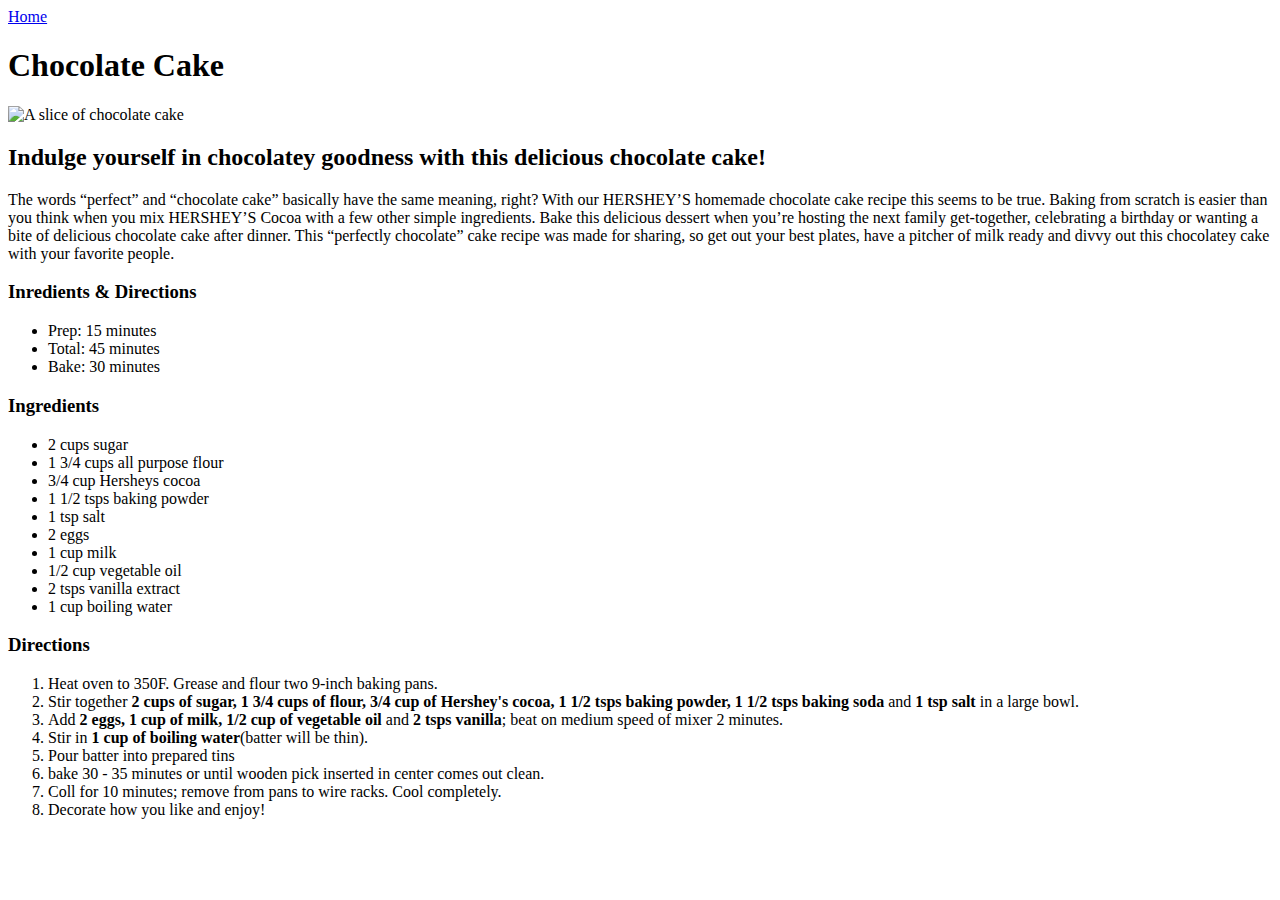
==== recipes/chocolate-cake.html @ a2f029fb "Complete recipes" ====
<!DOCTYPE html>
<html lang="en">
<head>
    <meta charset="UTF-8">
    <meta name="viewport" content="width=device-width, initial-scale=1.0">
    <title>Chocolate Cake Recipe</title>
</head>
<body>
    <a href="../index.html">Home</a>
    <h1>Chocolate Cake</h1>
    <img src="https://www.hersheyland.com/content/dam/hersheyland/en-us/recipes/recipe-images/2-hersheys-perfectly-chocolate-chocolate-cake-recipe-hero.jpg?im=Resize=(720)" alt="A slice of chocolate cake" width="500px" height="300px"  />
    <h2>Indulge yourself in chocolatey goodness with this delicious chocolate cake!</h2>
    <p>The words “perfect” and “chocolate cake” basically have the same meaning, right? With our HERSHEY’S homemade chocolate cake recipe this seems to be true. Baking from scratch is easier than you think when you mix HERSHEY’S Cocoa with a few other simple ingredients. Bake this delicious dessert when you’re hosting the next family get-together, celebrating a birthday or wanting a bite of delicious chocolate cake after dinner. This “perfectly chocolate” cake recipe was made for sharing, so get out your best plates, have a pitcher of milk ready and divvy out this chocolatey cake with your favorite people.</p>
    <h3>Inredients & Directions</h3>
    <ul>
    <li>Prep: 15 minutes</li>
    <li>Total: 45 minutes</li>
    <li>Bake: 30 minutes</li>
    </ul>
    <h3>Ingredients</h3>
    <ul>
    <li>2 cups sugar</li>
    <li>1 3/4 cups all purpose flour</li>
    <li>3/4 cup Hersheys cocoa</li>
    <li>1 1/2 tsps baking powder</li>
    <li>1 tsp salt</li>
    <li>2 eggs</li>
    <li>1 cup milk</li>
    <li>1/2 cup vegetable oil</li>
    <li>2 tsps vanilla extract</li>
    <li>1 cup boiling water</li>
    </ul>
    <h3>Directions</h3>
    <ol>
    <li>Heat oven to 350F. Grease and flour two 9-inch baking pans.</li>
    <li>Stir together <strong>2 cups of sugar, 1 3/4 cups of flour, 3/4 cup of Hershey's cocoa, 1 1/2 tsps baking powder, 1 1/2 tsps baking soda</strong> and <strong>1 tsp salt</strong> in a large bowl.</li>
    <li>Add <strong>2 eggs, 1 cup of milk, 1/2 cup of vegetable oil</strong> and <strong>2 tsps vanilla</strong>; beat on medium speed of mixer 2 minutes.</li>
    <li>Stir in <strong>1 cup of boiling water</strong>(batter will be thin).</li>
    <li>Pour batter into prepared tins</li>
    <li>bake 30 - 35 minutes or until wooden pick inserted in center comes out clean.</li>
    <li>Coll for 10 minutes; remove from pans to wire racks. Cool completely.</li>
    <li>Decorate how you like and enjoy!</li>
    </ol>
</body>
</html>
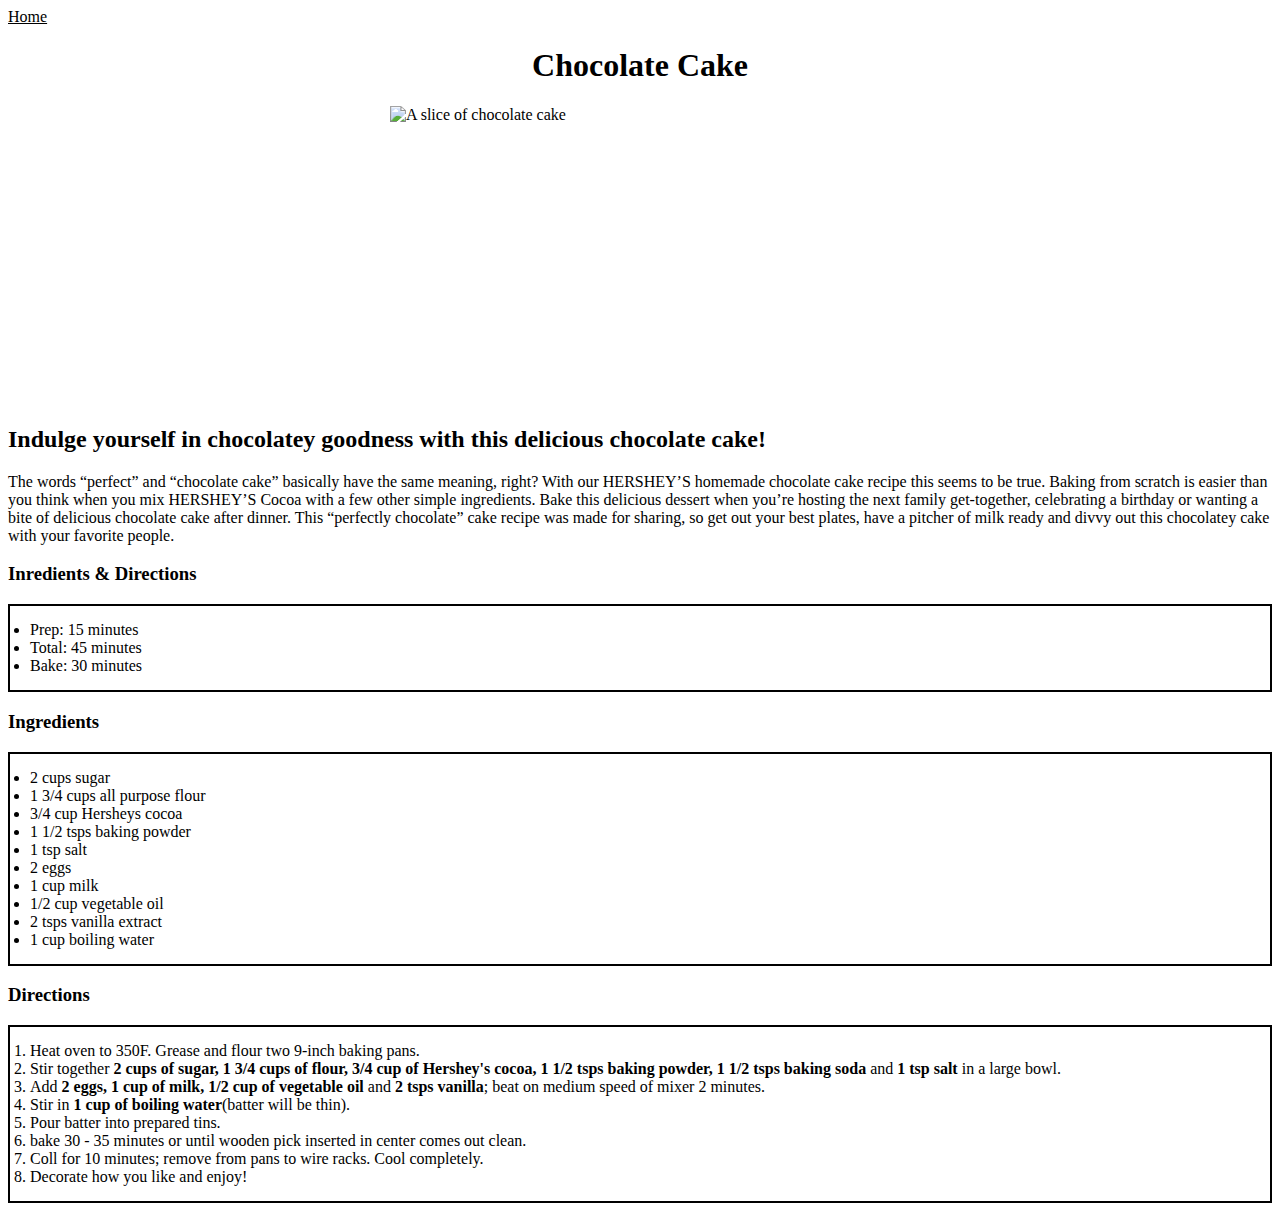
==== commit 14b8274b: "added some boxes to recipes and centred images" ====
--- a/recipes/chocolate-cake.html
+++ b/recipes/chocolate-cake.html
@@ -4,11 +4,13 @@
     <meta charset="UTF-8">
     <meta name="viewport" content="width=device-width, initial-scale=1.0">
     <title>Chocolate Cake Recipe</title>
+    <link href="styles.css" rel="stylesheet">
 </head>
 <body>
     <a href="../index.html">Home</a>
     <h1>Chocolate Cake</h1>
-    <img src="https://www.hersheyland.com/content/dam/hersheyland/en-us/recipes/recipe-images/2-hersheys-perfectly-chocolate-chocolate-cake-recipe-hero.jpg?im=Resize=(720)" alt="A slice of chocolate cake" width="500px" height="300px"  />
+    <div>
+    <img src="https://www.hersheyland.com/content/dam/hersheyland/en-us/recipes/recipe-images/2-hersheys-perfectly-chocolate-chocolate-cake-recipe-hero.jpg?im=Resize=(720)" alt="A slice of chocolate cake" width="500px" height="300px" class="img"  /></div>
     <h2>Indulge yourself in chocolatey goodness with this delicious chocolate cake!</h2>
     <p>The words “perfect” and “chocolate cake” basically have the same meaning, right? With our HERSHEY’S homemade chocolate cake recipe this seems to be true. Baking from scratch is easier than you think when you mix HERSHEY’S Cocoa with a few other simple ingredients. Bake this delicious dessert when you’re hosting the next family get-together, celebrating a birthday or wanting a bite of delicious chocolate cake after dinner. This “perfectly chocolate” cake recipe was made for sharing, so get out your best plates, have a pitcher of milk ready and divvy out this chocolatey cake with your favorite people.</p>
     <h3>Inredients & Directions</h3>
@@ -36,7 +38,7 @@
     <li>Stir together <strong>2 cups of sugar, 1 3/4 cups of flour, 3/4 cup of Hershey's cocoa, 1 1/2 tsps baking powder, 1 1/2 tsps baking soda</strong> and <strong>1 tsp salt</strong> in a large bowl.</li>
     <li>Add <strong>2 eggs, 1 cup of milk, 1/2 cup of vegetable oil</strong> and <strong>2 tsps vanilla</strong>; beat on medium speed of mixer 2 minutes.</li>
     <li>Stir in <strong>1 cup of boiling water</strong>(batter will be thin).</li>
-    <li>Pour batter into prepared tins</li>
+    <li>Pour batter into prepared tins.</li>
     <li>bake 30 - 35 minutes or until wooden pick inserted in center comes out clean.</li>
     <li>Coll for 10 minutes; remove from pans to wire racks. Cool completely.</li>
     <li>Decorate how you like and enjoy!</li>
--- a/recipes/styles.css
+++ b/recipes/styles.css
@@ -0,0 +1,22 @@
+h1 {
+    font-family: Times New Roman;
+    text-align: center;
+   
+}
+body {
+    background-color:white;
+}
+a {
+    color: black;
+}
+ul, ol {
+    box-sizing:content-box;
+    background-color:white;
+    border: 2px solid black;
+    padding: 15px 20px;
+    }
+    
+    .img {
+        display: block;
+        margin: 0 auto;
+    }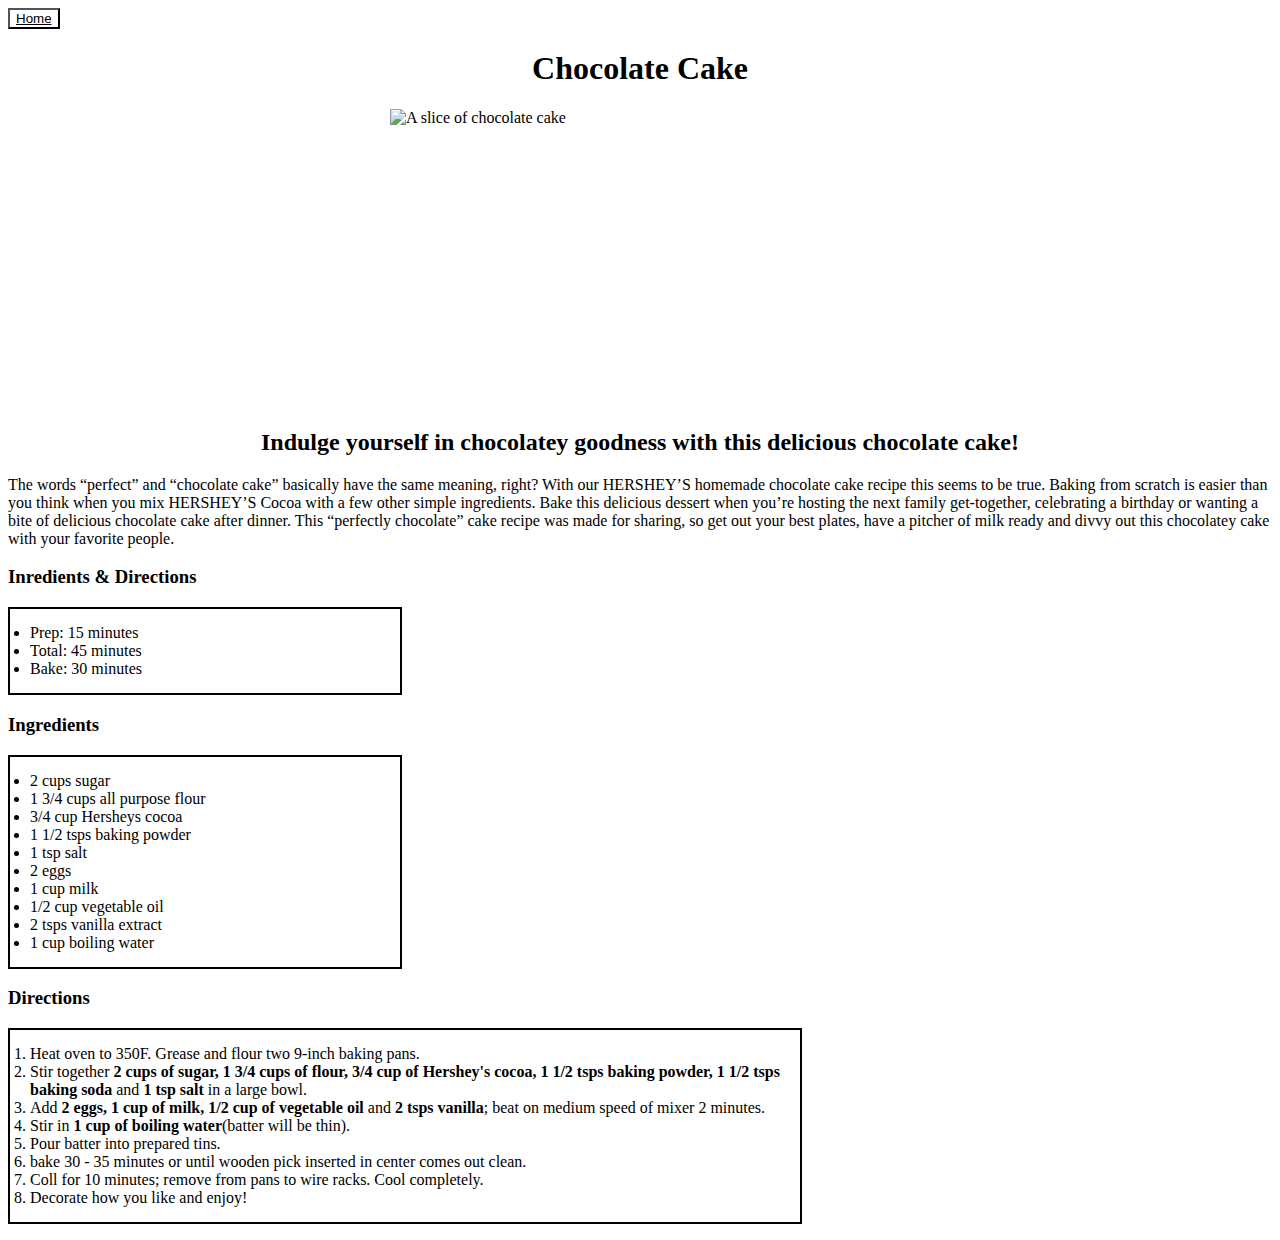
==== commit aa25db24: "changed image and font family. Also edited boxes on index page" ====
--- a/recipes/chocolate-cake.html
+++ b/recipes/chocolate-cake.html
@@ -7,7 +7,7 @@
     <link href="styles.css" rel="stylesheet">
 </head>
 <body>
-    <a href="../index.html">Home</a>
+   <button><a href="../index.html">Home</a></button>
     <h1>Chocolate Cake</h1>
     <div>
     <img src="https://www.hersheyland.com/content/dam/hersheyland/en-us/recipes/recipe-images/2-hersheys-perfectly-chocolate-chocolate-cake-recipe-hero.jpg?im=Resize=(720)" alt="A slice of chocolate cake" width="500px" height="300px" class="img"  /></div>
--- a/recipes/styles.css
+++ b/recipes/styles.css
@@ -1,6 +1,7 @@
 h1 {
-    font-family: Times New Roman;
+    font-family: papyrus;
     text-align: center;
+    
    
 }
 body {
@@ -8,15 +9,36 @@
 }
 a {
     color: black;
+
 }
 ul, ol {
     box-sizing:content-box;
     background-color:white;
     border: 2px solid black;
     padding: 15px 20px;
+    
+    }
+
+    ul {
+width: 350px;
+    }
+
+    ol {
+        width: 750px;
     }
     
     .img {
         display: block;
         margin: 0 auto;
-    }+    }
+
+    button {
+     background-color: white;
+     
+    }
+
+    h2 {
+        text-align: center;
+    }
+
+   
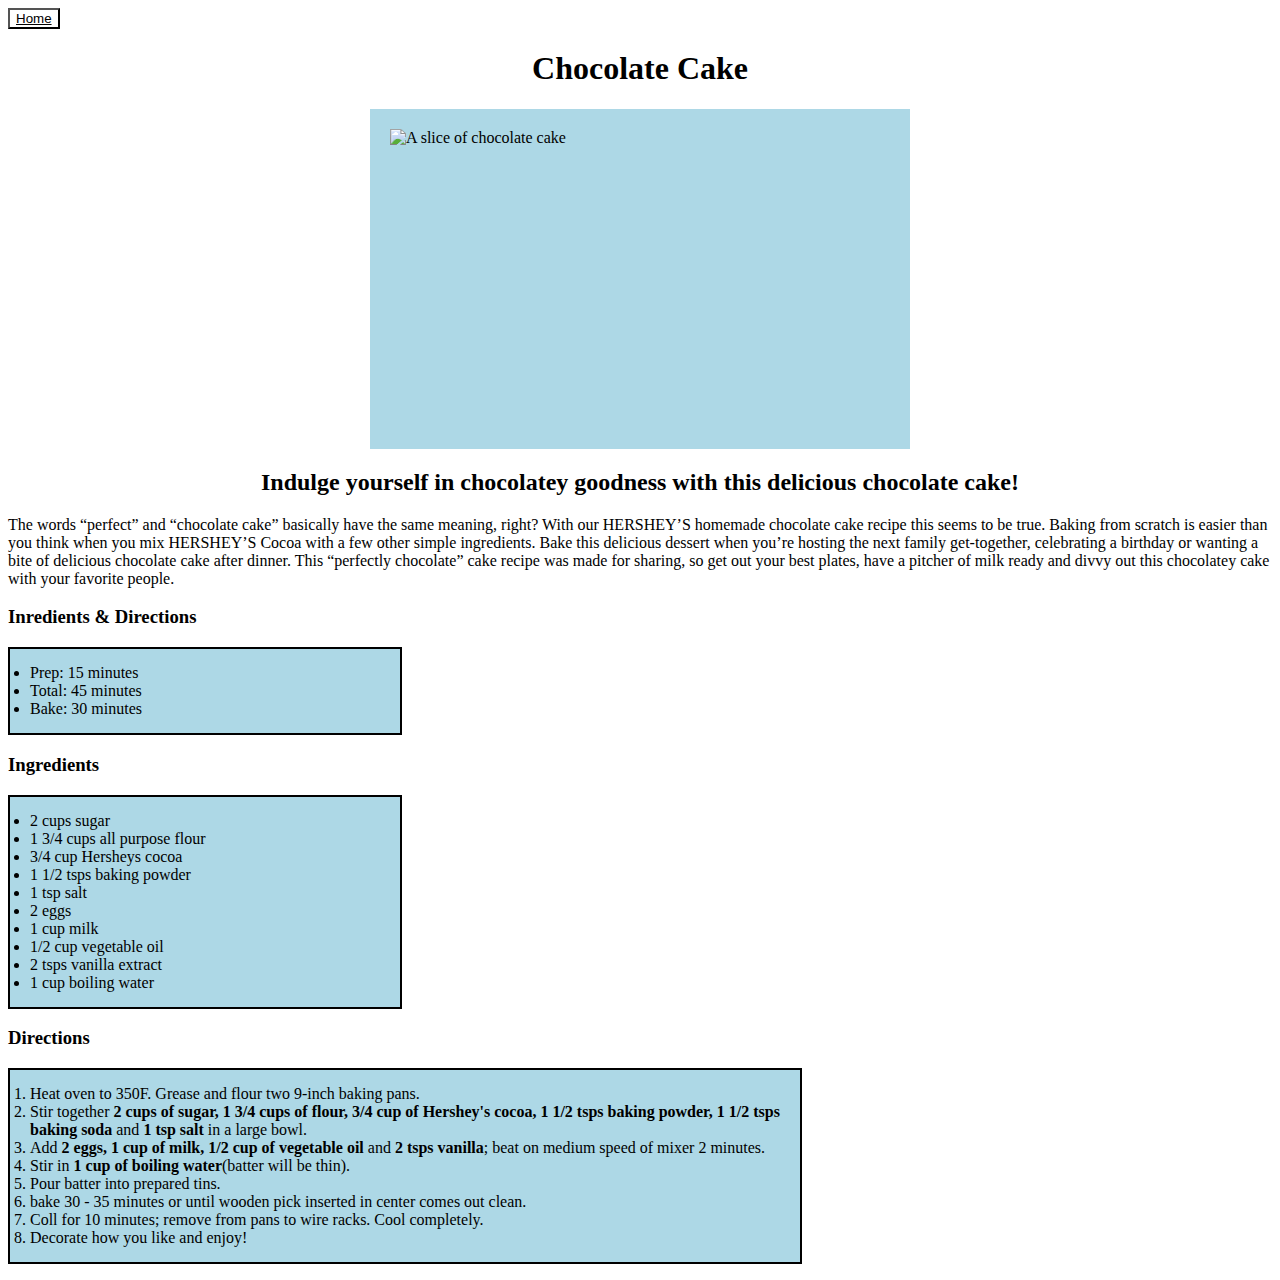
==== commit bf01a141: "added bordered and background colors to recipe pages" ====
--- a/recipes/chocolate-cake.html
+++ b/recipes/chocolate-cake.html
@@ -10,17 +10,17 @@
    <button><a href="../index.html">Home</a></button>
     <h1>Chocolate Cake</h1>
     <div>
-    <img src="https://www.hersheyland.com/content/dam/hersheyland/en-us/recipes/recipe-images/2-hersheys-perfectly-chocolate-chocolate-cake-recipe-hero.jpg?im=Resize=(720)" alt="A slice of chocolate cake" width="500px" height="300px" class="img"  /></div>
+    <img src="https://www.hersheyland.com/content/dam/hersheyland/en-us/recipes/recipe-images/2-hersheys-perfectly-chocolate-chocolate-cake-recipe-hero.jpg?im=Resize=(720)" alt="A slice of chocolate cake" width="500px" height="300px" class="img cake1"  /></div>
     <h2>Indulge yourself in chocolatey goodness with this delicious chocolate cake!</h2>
     <p>The words “perfect” and “chocolate cake” basically have the same meaning, right? With our HERSHEY’S homemade chocolate cake recipe this seems to be true. Baking from scratch is easier than you think when you mix HERSHEY’S Cocoa with a few other simple ingredients. Bake this delicious dessert when you’re hosting the next family get-together, celebrating a birthday or wanting a bite of delicious chocolate cake after dinner. This “perfectly chocolate” cake recipe was made for sharing, so get out your best plates, have a pitcher of milk ready and divvy out this chocolatey cake with your favorite people.</p>
     <h3>Inredients & Directions</h3>
-    <ul>
+    <ul class="chocolate">
     <li>Prep: 15 minutes</li>
     <li>Total: 45 minutes</li>
     <li>Bake: 30 minutes</li>
     </ul>
     <h3>Ingredients</h3>
-    <ul>
+    <ul class="chocolate">
     <li>2 cups sugar</li>
     <li>1 3/4 cups all purpose flour</li>
     <li>3/4 cup Hersheys cocoa</li>
@@ -33,7 +33,7 @@
     <li>1 cup boiling water</li>
     </ul>
     <h3>Directions</h3>
-    <ol>
+    <ol class="chocolate">
     <li>Heat oven to 350F. Grease and flour two 9-inch baking pans.</li>
     <li>Stir together <strong>2 cups of sugar, 1 3/4 cups of flour, 3/4 cup of Hershey's cocoa, 1 1/2 tsps baking powder, 1 1/2 tsps baking soda</strong> and <strong>1 tsp salt</strong> in a large bowl.</li>
     <li>Add <strong>2 eggs, 1 cup of milk, 1/2 cup of vegetable oil</strong> and <strong>2 tsps vanilla</strong>; beat on medium speed of mixer 2 minutes.</li>
--- a/recipes/styles.css
+++ b/recipes/styles.css
@@ -40,5 +40,26 @@
     h2 {
         text-align: center;
     }
+    .chocolate {
+       background-color: lightblue; 
+    }
+    .mango {
+        background-color: lightseagreen;
+    }
+    .victoria {
+        background-color: mistyrose;
+    }
+    .cake1 {
+        padding: 20px;
+        background-color: lightblue;
+    }
+    .cake2 {
+        padding: 20px;
+        background-color: lightseagreen;
+    }
+    .cake3 {
+        padding: 20px;
+        background-color: mistyrose;
+    }
 
    
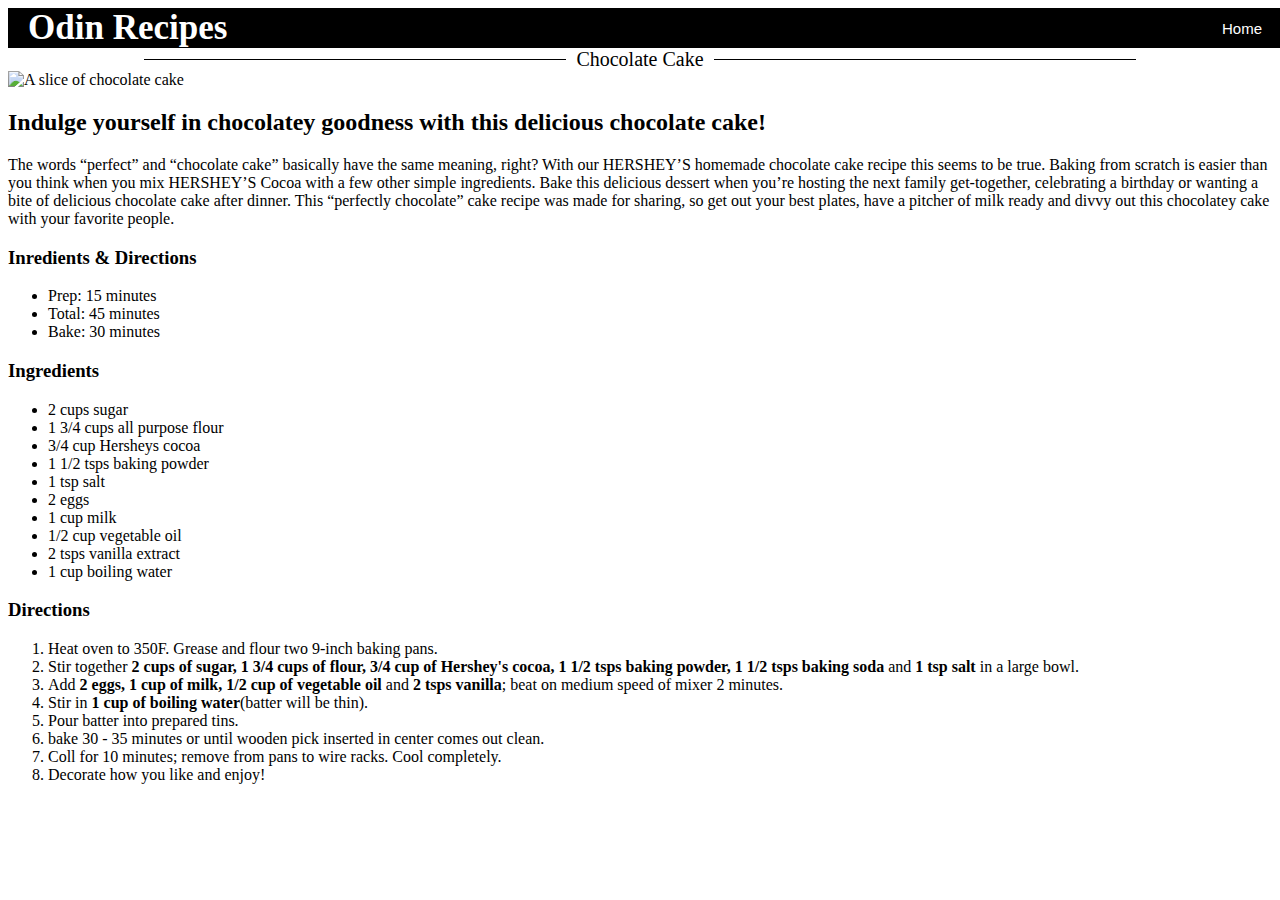
==== commit b86e8e09: "added header to recipe pages" ====
--- a/recipes/chocolate-cake.html
+++ b/recipes/chocolate-cake.html
@@ -6,11 +6,19 @@
     <title>Chocolate Cake Recipe</title>
     <link href="styles.css" rel="stylesheet">
 </head>
+
 <body>
-   <button><a href="../index.html">Home</a></button>
-    <h1>Chocolate Cake</h1>
+<h1>Odin Recipes
+        <div class=container><a href="../index.html">Home</a>
+            
+            </div>
+    </h1>
+
+    <div class="line-container">Chocolate Cake</div>
+
+
     <div>
-    <img src="https://www.hersheyland.com/content/dam/hersheyland/en-us/recipes/recipe-images/2-hersheys-perfectly-chocolate-chocolate-cake-recipe-hero.jpg?im=Resize=(720)" alt="A slice of chocolate cake" width="500px" height="300px" class="img cake1"  /></div>
+    <img src="https://images.unsplash.com/photo-1578985545062-69928b1d9587?q=80&w=789&auto=format&fit=crop&ixlib=rb-4.0.3&ixid=M3wxMjA3fDB8MHxwaG90by1wYWdlfHx8fGVufDB8fHx8fA%3D%3D" alt="A slice of chocolate cake" width="500px" height="300px" class="img cake1"  /></div>
     <h2>Indulge yourself in chocolatey goodness with this delicious chocolate cake!</h2>
     <p>The words “perfect” and “chocolate cake” basically have the same meaning, right? With our HERSHEY’S homemade chocolate cake recipe this seems to be true. Baking from scratch is easier than you think when you mix HERSHEY’S Cocoa with a few other simple ingredients. Bake this delicious dessert when you’re hosting the next family get-together, celebrating a birthday or wanting a bite of delicious chocolate cake after dinner. This “perfectly chocolate” cake recipe was made for sharing, so get out your best plates, have a pitcher of milk ready and divvy out this chocolatey cake with your favorite people.</p>
     <h3>Inredients & Directions</h3>
--- a/recipes/styles.css
+++ b/recipes/styles.css
@@ -1,65 +1,45 @@
 h1 {
-    font-family: papyrus;
+    text-align: left;
+    font-family: garamond; 
+    color: white;
+    background-color: black;
+    width: 100%;
+    margin: 0;
+    display: flex;
+    font-size: 35px;
+    align-items: center;
+    justify-content: space-between;
+    padding-left: 20px;
+  }
+  .container {
+    display: flex;
+    justify-content: flex-end;
+    gap: 20px;
+}
+  a {
+    color: white;
+    text-decoration: none;
+    font-family: sans-serif;
+    font-weight: 100;
+    font-size: 15px;
+    padding-right: 30px;
+}
+
+.line-container {
+    display: flex;
     text-align: center;
+    font-size: 20px;
+    align-items: center;
+    width: 80%;
+    margin: 0 auto;
+    justify-content: center;
+}
+
+.line-container::before, .line-container::after {
+    content: "";
+    border-bottom: 1px solid black;
+    flex-grow: 1;
+    margin: 0 10px;
     
+}
    
-}
-body {
-    background-color:white;
-}
-a {
-    color: black;
-
-}
-ul, ol {
-    box-sizing:content-box;
-    background-color:white;
-    border: 2px solid black;
-    padding: 15px 20px;
-    
-    }
-
-    ul {
-width: 350px;
-    }
-
-    ol {
-        width: 750px;
-    }
-    
-    .img {
-        display: block;
-        margin: 0 auto;
-    }
-
-    button {
-     background-color: white;
-     
-    }
-
-    h2 {
-        text-align: center;
-    }
-    .chocolate {
-       background-color: lightblue; 
-    }
-    .mango {
-        background-color: lightseagreen;
-    }
-    .victoria {
-        background-color: mistyrose;
-    }
-    .cake1 {
-        padding: 20px;
-        background-color: lightblue;
-    }
-    .cake2 {
-        padding: 20px;
-        background-color: lightseagreen;
-    }
-    .cake3 {
-        padding: 20px;
-        background-color: mistyrose;
-    }
-
-   
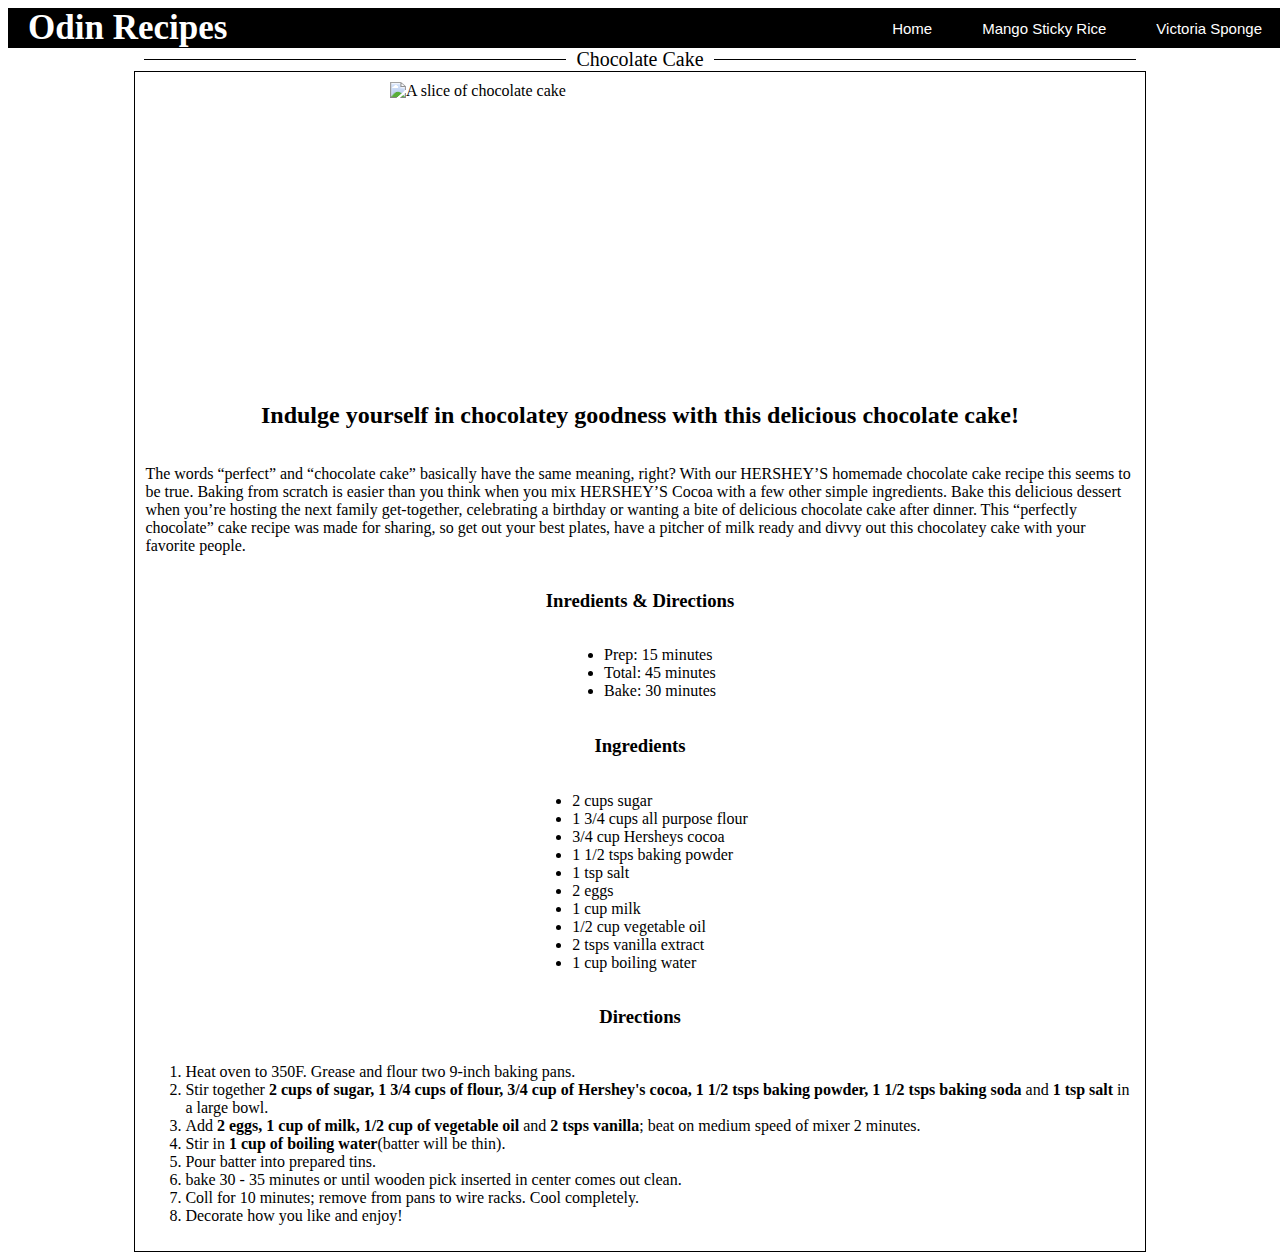
==== commit 2481c34b: "Updated links on recipe pages" ====
--- a/recipes/chocolate-cake.html
+++ b/recipes/chocolate-cake.html
@@ -10,15 +10,17 @@
 <body>
 <h1>Odin Recipes
         <div class=container><a href="../index.html">Home</a>
-            
+                <a href="mango-sticky-rice.html">Mango Sticky Rice</a>
+                <a href="victoria-sponge.html">Victoria Sponge</a>
+                
             </div>
     </h1>
 
     <div class="line-container">Chocolate Cake</div>
 
+    <div class="box">
+    <img src="https://images.unsplash.com/photo-1578985545062-69928b1d9587?q=80&w=789&auto=format&fit=crop&ixlib=rb-4.0.3&ixid=M3wxMjA3fDB8MHxwaG90by1wYWdlfHx8fGVufDB8fHx8fA%3D%3D" alt="A slice of chocolate cake" width="500px" height="300px" class="img cake1"  />
 
-    <div>
-    <img src="https://images.unsplash.com/photo-1578985545062-69928b1d9587?q=80&w=789&auto=format&fit=crop&ixlib=rb-4.0.3&ixid=M3wxMjA3fDB8MHxwaG90by1wYWdlfHx8fGVufDB8fHx8fA%3D%3D" alt="A slice of chocolate cake" width="500px" height="300px" class="img cake1"  /></div>
     <h2>Indulge yourself in chocolatey goodness with this delicious chocolate cake!</h2>
     <p>The words “perfect” and “chocolate cake” basically have the same meaning, right? With our HERSHEY’S homemade chocolate cake recipe this seems to be true. Baking from scratch is easier than you think when you mix HERSHEY’S Cocoa with a few other simple ingredients. Bake this delicious dessert when you’re hosting the next family get-together, celebrating a birthday or wanting a bite of delicious chocolate cake after dinner. This “perfectly chocolate” cake recipe was made for sharing, so get out your best plates, have a pitcher of milk ready and divvy out this chocolatey cake with your favorite people.</p>
     <h3>Inredients & Directions</h3>
@@ -51,5 +53,6 @@
     <li>Coll for 10 minutes; remove from pans to wire racks. Cool completely.</li>
     <li>Decorate how you like and enjoy!</li>
     </ol>
+    </div>
 </body>
 </html>--- a/recipes/styles.css
+++ b/recipes/styles.css
@@ -42,4 +42,13 @@
     margin: 0 10px;
     
 }
-   
+.box {
+    box-sizing: border-box;
+    border: 1px solid black;
+    padding: 10px;
+    margin: 0 auto;
+    width: 80%;
+    display: flex;
+    flex-direction: column;
+    align-items: center;
+}
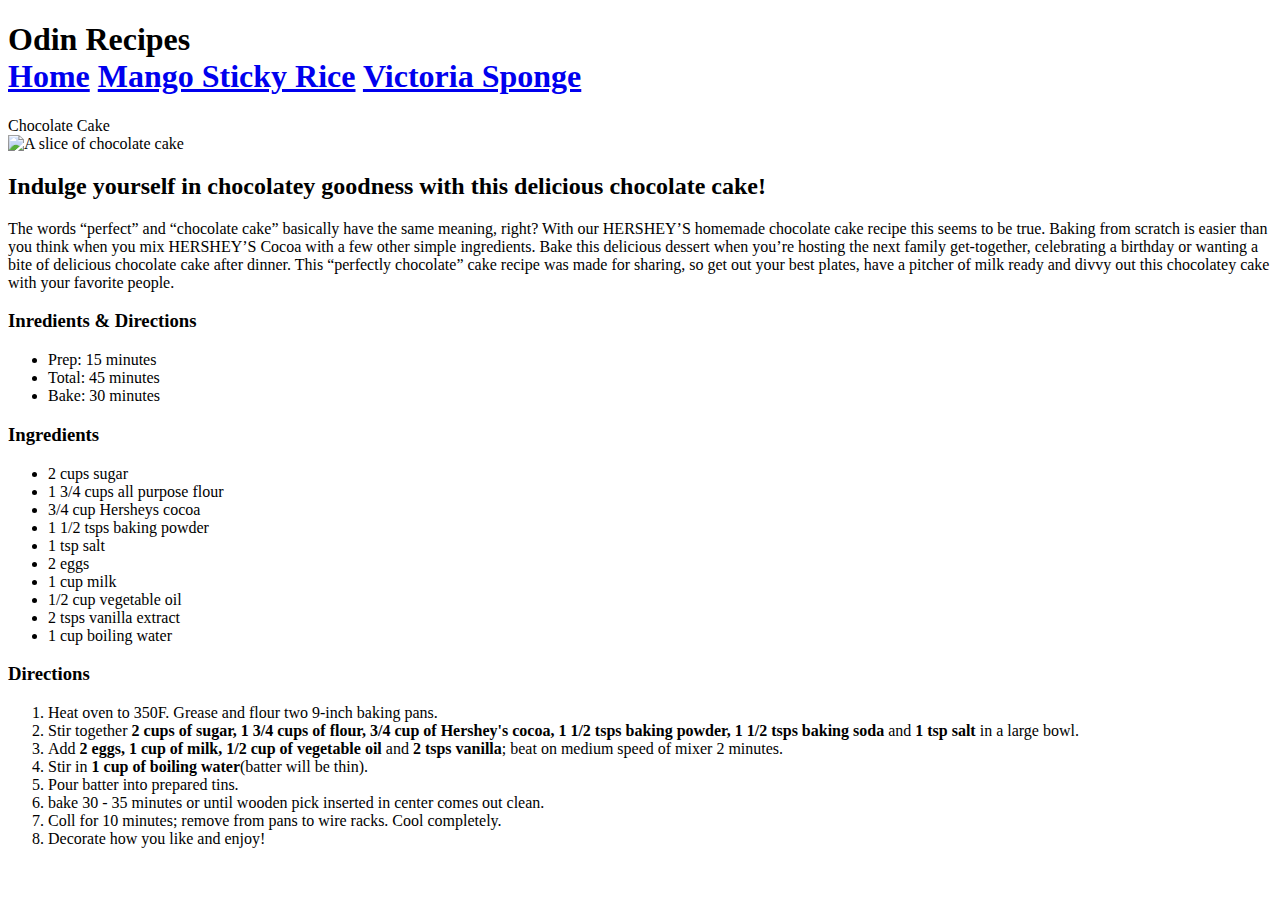
==== commit 5eecac5f: "Moved styles.css to odin-recipes so it works for index to" ====
--- a/recipes/chocolate-cake.html
+++ b/recipes/chocolate-cake.html
@@ -4,7 +4,7 @@
     <meta charset="UTF-8">
     <meta name="viewport" content="width=device-width, initial-scale=1.0">
     <title>Chocolate Cake Recipe</title>
-    <link href="styles.css" rel="stylesheet">
+    <link href="../styles.css" rel="stylesheet">
 </head>
 
 <body>
